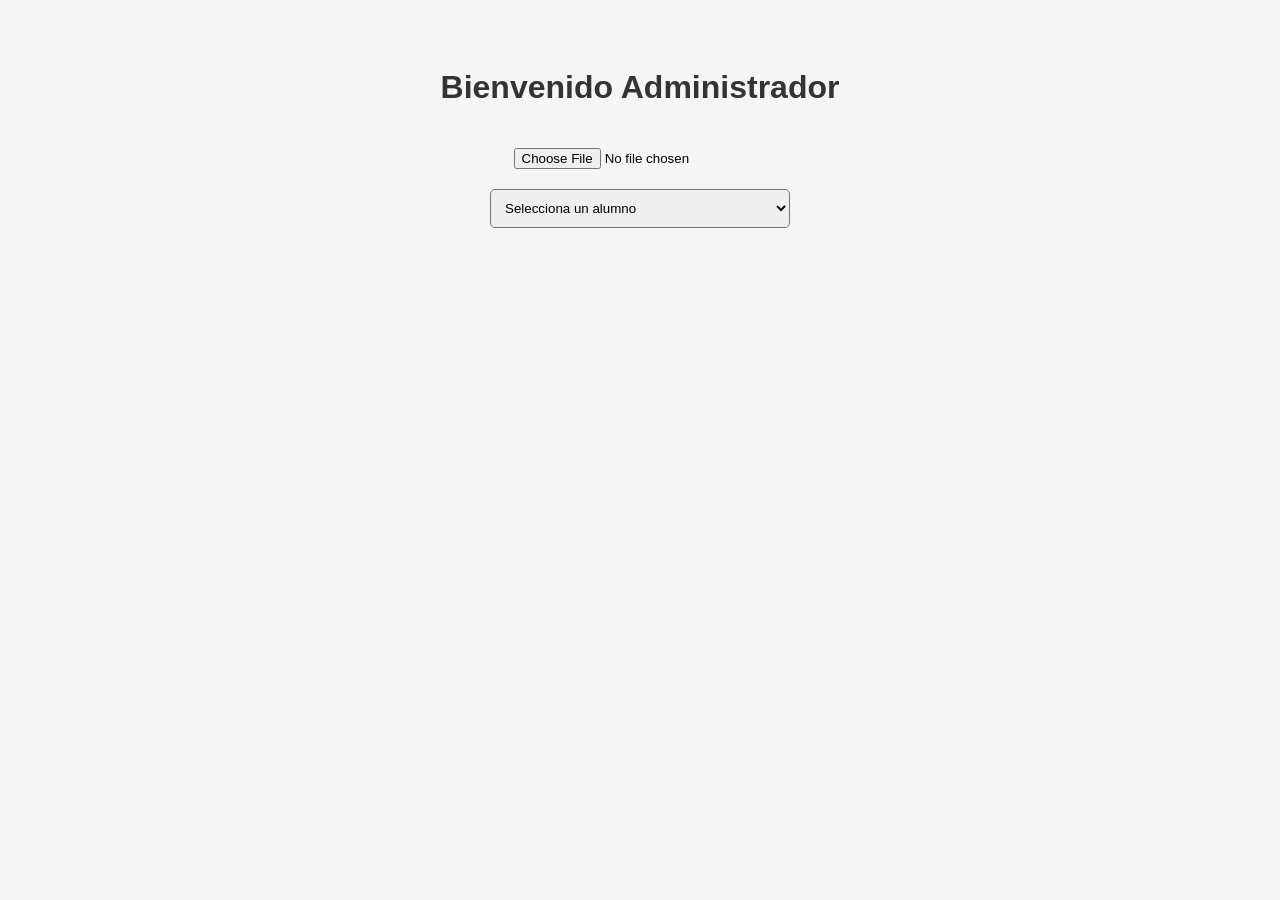
==== Admin.htm @ 26abb9e2 "Add files via upload" ====
<!DOCTYPE html>
<html lang="es">
<head>
  <meta charset="UTF-8">
  <title>Admin</title>
  <style>
    body {
      font-family: Arial, sans-serif;
      padding: 40px;
      background-color: #f5f5f5;
      text-align: center;
    }

    h1 {
      color: #333;
    }

    input[type="file"] {
      margin-top: 20px;
    }

    select {
      width: 300px;
      padding: 10px;
      margin-top: 20px;
      border-radius: 5px;
    }

    .info {
      margin-top: 20px;
      font-size: 1.2em;
      color: #333;
    }
  </style>
</head>
<body>

  <h1>Bienvenido Administrador</h1>

  <!-- Botón para subir la base de datos -->
  <input type="file" id="csvFile" accept=".csv">

  <!-- Lista desplegable con alumnos -->
  <div>
    <select id="alumnoSelect">
      <option value="">Selecciona un alumno</option>
    </select>
  </div>

  <!-- Info del alumno seleccionado -->
  <div class="info" id="alumnoInfo"></div>

  <script>
    let alumnos = [];

    // Función para guardar la base en localStorage
    function guardarEnLocalStorage(textoCSV) {
      localStorage.setItem("baseDatosCSV", textoCSV);
    }

    // Función para cargar base desde localStorage
    function cargarDesdeLocalStorage() {
      const textoCSV = localStorage.getItem("baseDatosCSV");
      if (textoCSV) {
        parseCSV(textoCSV);
      }
    }

    document.getElementById("csvFile").addEventListener("change", function(event) {
      const file = event.target.files[0];
      if (file) {
        const reader = new FileReader();
        reader.onload = function(e) {
          const text = e.target.result;
          guardarEnLocalStorage(text); // Guardamos
          parseCSV(text); // Procesamos
        };
        reader.readAsText(file);
      }
    });

    function parseCSV(data) {
      const lines = data.trim().split("\n");
      const headers = lines[0].split("\t");
      alumnos = lines.slice(1).map(line => {
        const values = line.split("\t");
        const alumno = {};
        headers.forEach((h, i) => alumno[h.trim()] = values[i]?.trim());
        return alumno;
      });

      // Llenar el select con los alumnos
      const select = document.getElementById("alumnoSelect");
      select.innerHTML = '<option value="">Selecciona un alumno</option>';
      alumnos.forEach((alumno, index) => {
        const option = document.createElement("option");
        option.value = index;
        option.textContent = `${alumno.Nombre} ${alumno.Apellido}`;
        select.appendChild(option);
      });
    }

    document.getElementById("alumnoSelect").addEventListener("change", function() {
      const selectedIndex = this.value;
      const infoDiv = document.getElementById("alumnoInfo");

      if (selectedIndex !== "") {
        const alumno = alumnos[selectedIndex];
        infoDiv.innerHTML = `
          <strong>Grado:</strong> ${alumno.Grado}<br>
          <strong>Grupo:</strong> ${alumno.Grupo}
        `;
      } else {
        infoDiv.textContent = "";
      }
    });

    // Cargar base si ya existe en el navegador
    window.onload = cargarDesdeLocalStorage;
  </script>

</body>
</html>
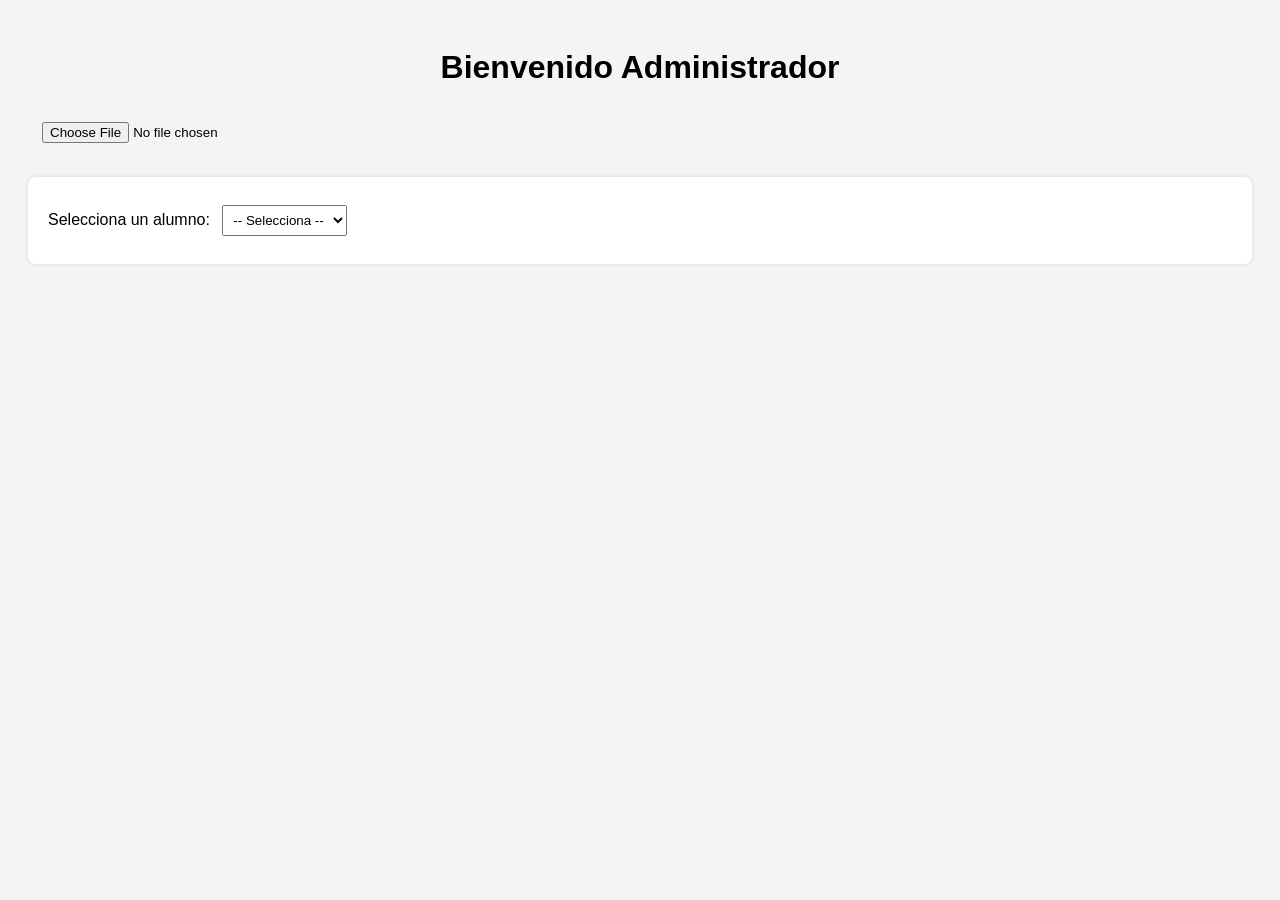
==== commit 017e4f30: "Add files via upload" ====
--- a/Admin.htm
+++ b/Admin.htm
@@ -4,76 +4,77 @@
   <meta charset="UTF-8">
   <title>Admin</title>
   <style>
-    body {
-      font-family: Arial, sans-serif;
-      padding: 40px;
-      background-color: #f5f5f5;
-      text-align: center;
-    }
-
-    h1 {
-      color: #333;
-    }
-
-    input[type="file"] {
-      margin-top: 20px;
-    }
-
-    select {
-      width: 300px;
-      padding: 10px;
-      margin-top: 20px;
-      border-radius: 5px;
-    }
-
-    .info {
-      margin-top: 20px;
-      font-size: 1.2em;
-      color: #333;
-    }
+    body { font-family: Arial, sans-serif; padding: 20px; background-color: #f4f4f4; }
+    h1 { text-align: center; }
+    select, input, button, textarea { margin: 8px; padding: 6px; }
+    .section { background: white; padding: 20px; margin-top: 20px; border-radius: 8px; box-shadow: 0 0 5px rgba(0,0,0,0.1); }
+    .hidden { display: none; }
+    .message { color: green; font-weight: bold; }
   </style>
 </head>
 <body>
 
   <h1>Bienvenido Administrador</h1>
 
-  <!-- Botón para subir la base de datos -->
+  <!-- Cargar archivo CSV -->
   <input type="file" id="csvFile" accept=".csv">
 
-  <!-- Lista desplegable con alumnos -->
-  <div>
+  <!-- Selección de alumno -->
+  <div class="section">
+    <label for="alumnoSelect">Selecciona un alumno:</label>
     <select id="alumnoSelect">
-      <option value="">Selecciona un alumno</option>
+      <option value="">-- Selecciona --</option>
     </select>
   </div>
 
-  <!-- Info del alumno seleccionado -->
-  <div class="info" id="alumnoInfo"></div>
+  <!-- Selección de materia -->
+  <div class="section hidden" id="materiaSection">
+    <label for="materiaSelect">Materia:</label>
+    <select id="materiaSelect">
+      <option value="Biologia">Biología</option>
+      <option value="Informatica">Informática</option>
+    </select>
+    <br>
+    <button onclick="verCalificaciones()">Ver Calificaciones</button>
+    <button onclick="mostrarEdicion()">Editar Calificaciones</button>
+  </div>
+
+  <!-- Ver calificaciones -->
+  <div class="section hidden" id="verSection">
+    <h2>Datos del Alumno</h2>
+    <div id="datosAlumno"></div>
+    <h3>Calificaciones</h3>
+    <div id="verCalificaciones"></div>
+    <h3>Comentarios</h3>
+    <div id="verComentarios"></div>
+  </div>
+
+  <!-- Editar calificaciones -->
+  <div class="section hidden" id="editarSection">
+    <h2>Editar Calificación</h2>
+    <label for="parcial">Parcial (1 a 6):</label>
+    <input type="number" id="parcial" min="1" max="6">
+    <label for="calificacion">Calificación (1 a 10):</label>
+    <input type="number" id="calificacion" min="1" max="10">
+    <br>
+    <label for="comentario">Comentario:</label><br>
+    <textarea id="comentario" rows="3" cols="40"></textarea>
+    <br>
+    <button onclick="guardarCalificacion()">Guardar</button>
+    <div class="message" id="mensajeGuardado"></div>
+  </div>
 
   <script>
     let alumnos = [];
 
-    // Función para guardar la base en localStorage
-    function guardarEnLocalStorage(textoCSV) {
-      localStorage.setItem("baseDatosCSV", textoCSV);
-    }
-
-    // Función para cargar base desde localStorage
-    function cargarDesdeLocalStorage() {
-      const textoCSV = localStorage.getItem("baseDatosCSV");
-      if (textoCSV) {
-        parseCSV(textoCSV);
-      }
-    }
-
-    document.getElementById("csvFile").addEventListener("change", function(event) {
+    document.getElementById("csvFile").addEventListener("change", function (event) {
       const file = event.target.files[0];
       if (file) {
         const reader = new FileReader();
-        reader.onload = function(e) {
+        reader.onload = function (e) {
           const text = e.target.result;
-          guardarEnLocalStorage(text); // Guardamos
-          parseCSV(text); // Procesamos
+          localStorage.setItem("baseCSV", text);
+          parseCSV(text);
         };
         reader.readAsText(file);
       }
@@ -81,43 +82,100 @@
 
     function parseCSV(data) {
       const lines = data.trim().split("\n");
-      const headers = lines[0].split("\t");
+      const headers = lines[0].split(",");
       alumnos = lines.slice(1).map(line => {
-        const values = line.split("\t");
-        const alumno = {};
-        headers.forEach((h, i) => alumno[h.trim()] = values[i]?.trim());
-        return alumno;
+        const values = line.split(",");
+        let obj = {};
+        headers.forEach((h, i) => obj[h.trim()] = values[i].trim());
+        return obj;
       });
 
-      // Llenar el select con los alumnos
       const select = document.getElementById("alumnoSelect");
-      select.innerHTML = '<option value="">Selecciona un alumno</option>';
-      alumnos.forEach((alumno, index) => {
+      select.innerHTML = '<option value="">-- Selecciona --</option>';
+      alumnos.forEach((a, i) => {
         const option = document.createElement("option");
-        option.value = index;
-        option.textContent = `${alumno.Nombre} ${alumno.Apellido}`;
+        option.value = i;
+        option.textContent = `${a.Nombre} ${a.Apellido}`;
         select.appendChild(option);
       });
     }
 
-    document.getElementById("alumnoSelect").addEventListener("change", function() {
-      const selectedIndex = this.value;
-      const infoDiv = document.getElementById("alumnoInfo");
-
-      if (selectedIndex !== "") {
-        const alumno = alumnos[selectedIndex];
-        infoDiv.innerHTML = `
-          <strong>Grado:</strong> ${alumno.Grado}<br>
-          <strong>Grupo:</strong> ${alumno.Grupo}
-        `;
-      } else {
-        infoDiv.textContent = "";
-      }
+    document.getElementById("alumnoSelect").addEventListener("change", function () {
+      document.getElementById("materiaSection").classList.remove("hidden");
+      document.getElementById("verSection").classList.add("hidden");
+      document.getElementById("editarSection").classList.add("hidden");
     });
 
-    // Cargar base si ya existe en el navegador
-    window.onload = cargarDesdeLocalStorage;
+    function verCalificaciones() {
+      const idx = document.getElementById("alumnoSelect").value;
+      const materia = document.getElementById("materiaSelect").value;
+      if (idx === "") return;
+
+      const alumno = alumnos[idx];
+      const key = `${alumno.Matricula}_${materia}`;
+      const registro = JSON.parse(localStorage.getItem(key)) || {};
+
+      let htmlCal = "";
+      for (let i = 1; i <= 6; i++) {
+        const nota = registro[`P${i}`] || "No registrada";
+        htmlCal += `Parcial ${i}: ${nota}<br>`;
+      }
+
+      const b1 = promedio(registro[`P1`], registro[`P2`]);
+      const b2 = promedio(registro[`P3`], registro[`P4`]);
+      const b3 = promedio(registro[`P5`], registro[`P6`]);
+
+      let htmlInfo = `
+        Nombre: ${alumno.Nombre} ${alumno.Apellido}<br>
+        Matrícula: ${alumno.Matricula}<br>
+        Grado: ${alumno.Grado} - Grupo: ${alumno.Grupo}<br>`;
+
+      document.getElementById("datosAlumno").innerHTML = htmlInfo;
+      document.getElementById("verCalificaciones").innerHTML = htmlCal +
+        `<br><strong>Promedio B1:</strong> ${b1} <br><strong>Promedio B2:</strong> ${b2} <br><strong>Promedio B3:</strong> ${b3}`;
+      document.getElementById("verComentarios").innerText = registro.comentario || "Sin comentarios";
+
+      document.getElementById("verSection").classList.remove("hidden");
+      document.getElementById("editarSection").classList.add("hidden");
+    }
+
+    function mostrarEdicion() {
+      document.getElementById("verSection").classList.add("hidden");
+      document.getElementById("editarSection").classList.remove("hidden");
+    }
+
+    function guardarCalificacion() {
+      const idx = document.getElementById("alumnoSelect").value;
+      const materia = document.getElementById("materiaSelect").value;
+      const parcial = parseInt(document.getElementById("parcial").value);
+      const calificacion = parseFloat(document.getElementById("calificacion").value);
+      const comentario = document.getElementById("comentario").value.trim();
+
+      if (isNaN(parcial) || parcial < 1 || parcial > 6 || isNaN(calificacion) || calificacion < 1 || calificacion > 10) {
+        alert("Parcial debe estar entre 1 y 6 y calificación entre 1 y 10");
+        return;
+      }
+
+      const alumno = alumnos[idx];
+      const key = `${alumno.Matricula}_${materia}`;
+      let registro = JSON.parse(localStorage.getItem(key)) || {};
+      registro[`P${parcial}`] = calificacion;
+      if (comentario) registro.comentario = comentario;
+
+      localStorage.setItem(key, JSON.stringify(registro));
+      document.getElementById("mensajeGuardado").textContent = "✅ Calificación guardada exitosamente";
+    }
+
+    function promedio(a, b) {
+      a = parseFloat(a); b = parseFloat(b);
+      if (isNaN(a) || isNaN(b)) return "Incompleto";
+      return ((a + b) / 2).toFixed(2);
+    }
+
+    window.onload = () => {
+      const csv = localStorage.getItem("baseCSV");
+      if (csv) parseCSV(csv);
+    }
   </script>
-
 </body>
-</html>+</html>
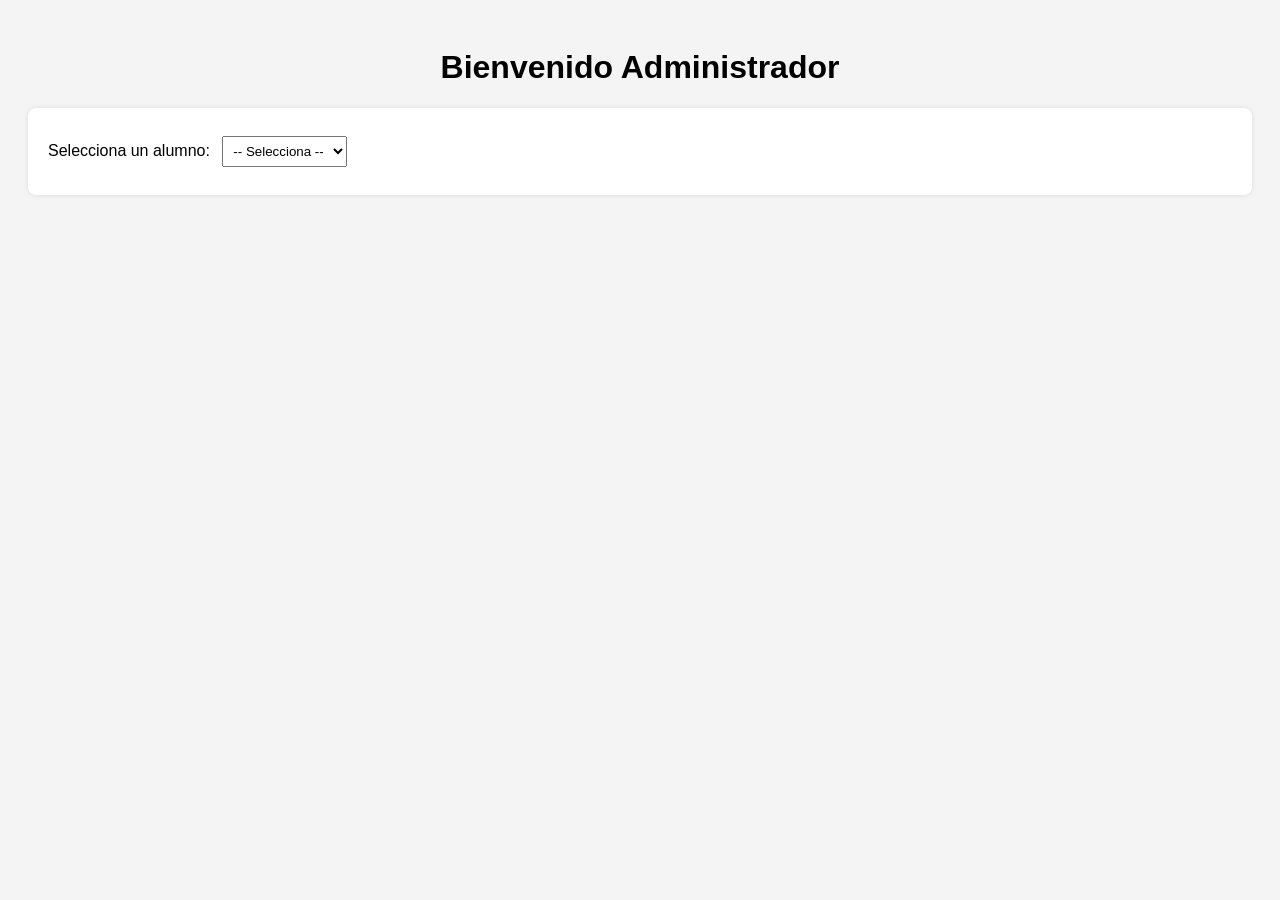
==== commit 2cc17590: "Add files via upload" ====
--- a/Admin.htm
+++ b/Admin.htm
@@ -15,9 +15,6 @@
 <body>
 
   <h1>Bienvenido Administrador</h1>
-
-  <!-- Cargar archivo CSV -->
-  <input type="file" id="csvFile" accept=".csv">
 
   <!-- Selección de alumno -->
   <div class="section">
@@ -65,20 +62,21 @@
   </div>
 
   <script>
+    const csvURL = "https://raw.githubusercontent.com/biojaime/IMM/bc585effeca008b886c5967332da889c1a4eec50/BD.csv";
     let alumnos = [];
 
-    document.getElementById("csvFile").addEventListener("change", function (event) {
-      const file = event.target.files[0];
-      if (file) {
-        const reader = new FileReader();
-        reader.onload = function (e) {
-          const text = e.target.result;
-          localStorage.setItem("baseCSV", text);
-          parseCSV(text);
-        };
-        reader.readAsText(file);
-      }
-    });
+    function cargarCSVDesdeGitHub() {
+      fetch(csvURL)
+        .then(res => res.text())
+        .then(data => {
+          localStorage.setItem("baseCSV", data);
+          parseCSV(data);
+        })
+        .catch(err => {
+          console.error("Error al cargar el CSV:", err);
+          alert("No se pudo cargar la base de datos desde GitHub.");
+        });
+    }
 
     function parseCSV(data) {
       const lines = data.trim().split("\n");
@@ -173,8 +171,7 @@
     }
 
     window.onload = () => {
-      const csv = localStorage.getItem("baseCSV");
-      if (csv) parseCSV(csv);
+      cargarCSVDesdeGitHub();
     }
   </script>
 </body>
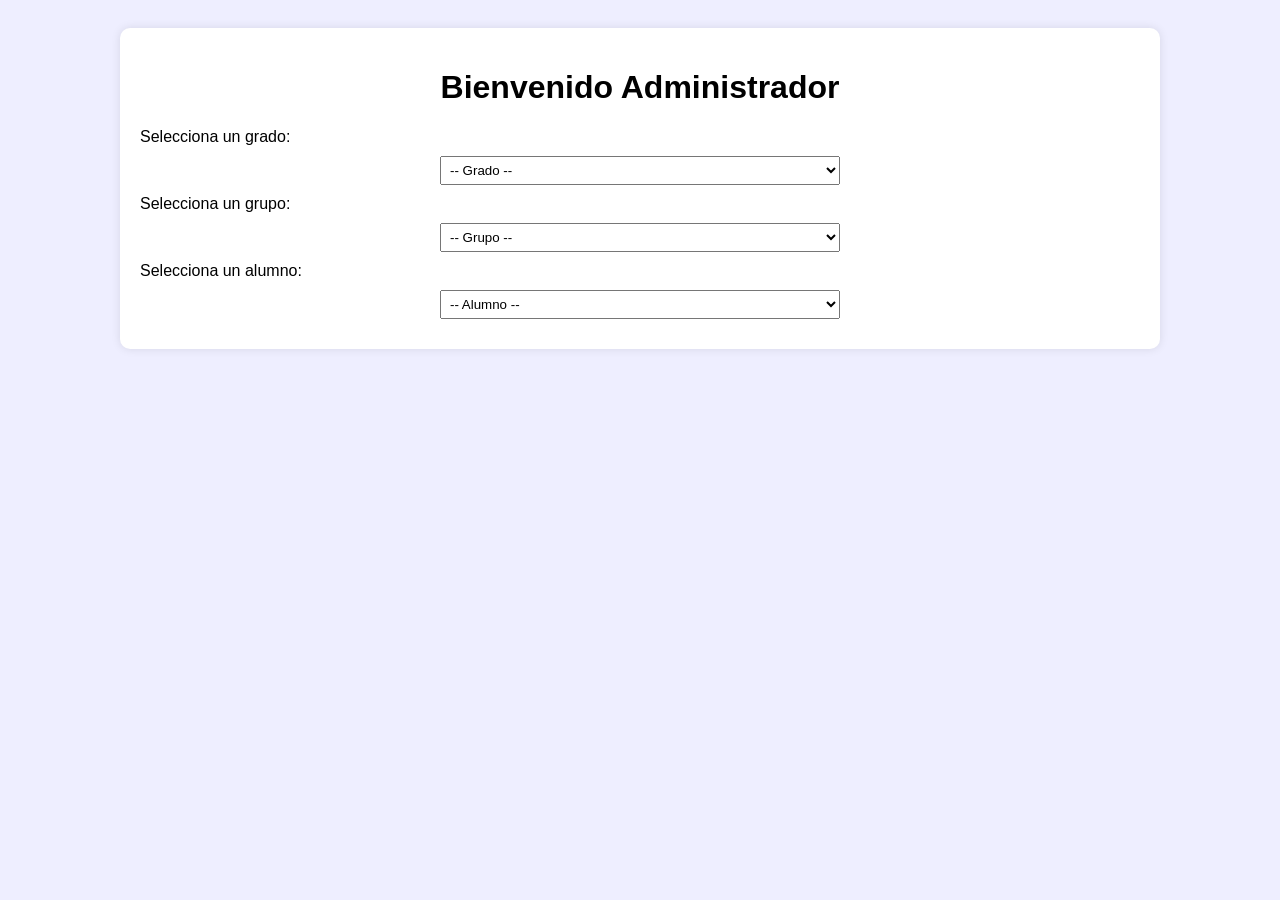
==== commit e0ec6fed: "Update Admin.htm" ====
--- a/Admin.htm
+++ b/Admin.htm
@@ -2,137 +2,164 @@
 <html lang="es">
 <head>
   <meta charset="UTF-8">
-  <title>Admin</title>
+  <title>Panel Administrador</title>
   <style>
-    body { font-family: Arial, sans-serif; padding: 20px; background-color: #f4f4f4; }
-    h1 { text-align: center; }
-    select, input, button, textarea { margin: 8px; padding: 6px; }
-    .section { background: white; padding: 20px; margin-top: 20px; border-radius: 8px; box-shadow: 0 0 5px rgba(0,0,0,0.1); }
+    body { font-family: Arial, sans-serif; background-color: #eef; padding: 20px; }
+    .container { max-width: 1000px; margin: 0 auto; background: white; padding: 20px; border-radius: 10px; box-shadow: 0 0 10px rgba(0,0,0,0.1); }
+    h1, h2 { text-align: center; }
+    label, select, input, button, textarea { display: block; margin: 10px auto; }
+    select, input, button, textarea { padding: 5px; width: 90%; max-width: 400px; }
     .hidden { display: none; }
-    .message { color: green; font-weight: bold; }
   </style>
 </head>
 <body>
-
-  <h1>Bienvenido Administrador</h1>
-
-  <!-- Selección de alumno -->
-  <div class="section">
+  <div class="container">
+    <h1>Bienvenido Administrador</h1>
+
+    <label for="gradoSelect">Selecciona un grado:</label>
+    <select id="gradoSelect">
+      <option value="">-- Grado --</option>
+    </select>
+
+    <label for="grupoSelect">Selecciona un grupo:</label>
+    <select id="grupoSelect">
+      <option value="">-- Grupo --</option>
+    </select>
+
     <label for="alumnoSelect">Selecciona un alumno:</label>
     <select id="alumnoSelect">
-      <option value="">-- Selecciona --</option>
+      <option value="">-- Alumno --</option>
     </select>
+
+    <div id="materiaSection" class="hidden">
+      <label for="materiaSelect">Materia:</label>
+      <select id="materiaSelect">
+        <option value="Biologia">Biología</option>
+        <option value="Informatica">Informática</option>
+      </select>
+      <button onclick="verCalificaciones()">Ver Calificaciones</button>
+      <button onclick="mostrarEdicion()">Editar Calificaciones</button>
+    </div>
+
+    <div id="verSection" class="hidden">
+      <h2>Datos del Alumno</h2>
+      <div id="datosAlumno"></div>
+      <h3>Calificaciones</h3>
+      <div id="verCalificaciones"></div>
+      <h3>Comentarios</h3>
+      <div id="verComentarios"></div>
+    </div>
+
+    <div id="editarSection" class="hidden">
+      <h2>Editar Calificación</h2>
+      <label for="parcial">Parcial (1 a 6):</label>
+      <input type="number" id="parcial" min="1" max="6">
+      <label for="calificacion">Calificación (1 a 10):</label>
+      <input type="number" id="calificacion" min="1" max="10">
+      <label for="comentario">Comentario:</label>
+      <textarea id="comentario" rows="3"></textarea>
+      <button onclick="guardarCalificacion()">Guardar</button>
+      <div id="mensajeGuardado" style="color:green;"></div>
+    </div>
   </div>
 
-  <!-- Selección de materia -->
-  <div class="section hidden" id="materiaSection">
-    <label for="materiaSelect">Materia:</label>
-    <select id="materiaSelect">
-      <option value="Biologia">Biología</option>
-      <option value="Informatica">Informática</option>
-    </select>
-    <br>
-    <button onclick="verCalificaciones()">Ver Calificaciones</button>
-    <button onclick="mostrarEdicion()">Editar Calificaciones</button>
-  </div>
-
-  <!-- Ver calificaciones -->
-  <div class="section hidden" id="verSection">
-    <h2>Datos del Alumno</h2>
-    <div id="datosAlumno"></div>
-    <h3>Calificaciones</h3>
-    <div id="verCalificaciones"></div>
-    <h3>Comentarios</h3>
-    <div id="verComentarios"></div>
-  </div>
-
-  <!-- Editar calificaciones -->
-  <div class="section hidden" id="editarSection">
-    <h2>Editar Calificación</h2>
-    <label for="parcial">Parcial (1 a 6):</label>
-    <input type="number" id="parcial" min="1" max="6">
-    <label for="calificacion">Calificación (1 a 10):</label>
-    <input type="number" id="calificacion" min="1" max="10">
-    <br>
-    <label for="comentario">Comentario:</label><br>
-    <textarea id="comentario" rows="3" cols="40"></textarea>
-    <br>
-    <button onclick="guardarCalificacion()">Guardar</button>
-    <div class="message" id="mensajeGuardado"></div>
-  </div>
-
   <script>
-    const csvURL = "https://raw.githubusercontent.com/biojaime/IMM/bc585effeca008b886c5967332da889c1a4eec50/BD.csv";
     let alumnos = [];
-
-    function cargarCSVDesdeGitHub() {
-      fetch(csvURL)
-        .then(res => res.text())
-        .then(data => {
-          localStorage.setItem("baseCSV", data);
-          parseCSV(data);
-        })
-        .catch(err => {
-          console.error("Error al cargar el CSV:", err);
-          alert("No se pudo cargar la base de datos desde GitHub.");
-        });
-    }
-
-    function parseCSV(data) {
-      const lines = data.trim().split("\n");
-      const headers = lines[0].split(",");
-      alumnos = lines.slice(1).map(line => {
-        const values = line.split(",");
-        let obj = {};
-        headers.forEach((h, i) => obj[h.trim()] = values[i].trim());
-        return obj;
+    const gradoSelect = document.getElementById("gradoSelect");
+    const grupoSelect = document.getElementById("grupoSelect");
+    const alumnoSelect = document.getElementById("alumnoSelect");
+
+    fetch("https://raw.githubusercontent.com/biojaime/IMM/b7646fcd970cae3207e819ff12dbe592aa40bf1d/BD.csv")
+      .then(response => response.text())
+      .then(data => {
+        const lines = data.split("\n").filter(line => line.trim() !== "");
+        const headers = lines[0].split(",");
+        alumnos = lines.slice(1).map(line => {
+          const values = line.split(",");
+          const obj = {};
+          headers.forEach((header, i) => obj[header.trim()] = values[i]?.trim());
+          return obj;
+        });
+
+        const grados = [...new Set(alumnos.map(a => a.Grado))].sort();
+        const grupos = [...new Set(alumnos.map(a => a.Grupo))].sort();
+
+        grados.forEach(g => {
+          const option = document.createElement("option");
+          option.value = g;
+          option.textContent = g;
+          gradoSelect.appendChild(option);
+        });
+
+        grupos.forEach(g => {
+          const option = document.createElement("option");
+          option.value = g;
+          option.textContent = g;
+          grupoSelect.appendChild(option);
+        });
+
+        actualizarListaAlumnos();
       });
 
-      const select = document.getElementById("alumnoSelect");
-      select.innerHTML = '<option value="">-- Selecciona --</option>';
-      alumnos.forEach((a, i) => {
-        const option = document.createElement("option");
-        option.value = i;
-        option.textContent = `${a.Nombre} ${a.Apellido}`;
-        select.appendChild(option);
-      });
-    }
-
-    document.getElementById("alumnoSelect").addEventListener("change", function () {
-      document.getElementById("materiaSection").classList.remove("hidden");
-      document.getElementById("verSection").classList.add("hidden");
-      document.getElementById("editarSection").classList.add("hidden");
+    gradoSelect.addEventListener("change", actualizarListaAlumnos);
+    grupoSelect.addEventListener("change", actualizarListaAlumnos);
+
+    alumnoSelect.addEventListener("change", () => {
+      if (alumnoSelect.value) {
+        document.getElementById("materiaSection").classList.remove("hidden");
+        document.getElementById("verSection").classList.add("hidden");
+        document.getElementById("editarSection").classList.add("hidden");
+      }
     });
 
+    function actualizarListaAlumnos() {
+      const grado = gradoSelect.value;
+      const grupo = grupoSelect.value;
+      alumnoSelect.innerHTML = '<option value="">-- Alumno --</option>';
+
+      alumnos
+        .filter(a => (!grado || a.Grado === grado) && (!grupo || a.Grupo === grupo))
+        .forEach(a => {
+          const option = document.createElement("option");
+          option.value = a.Matricula;
+          option.textContent = `${a.Nombre} ${a.Apellido}`;
+          alumnoSelect.appendChild(option);
+        });
+    }
+
     function verCalificaciones() {
-      const idx = document.getElementById("alumnoSelect").value;
+      const matricula = alumnoSelect.value;
       const materia = document.getElementById("materiaSelect").value;
-      if (idx === "") return;
-
-      const alumno = alumnos[idx];
-      const key = `${alumno.Matricula}_${materia}`;
+      const alumno = alumnos.find(a => a.Matricula === matricula);
+      const key = `${matricula}_${materia}`;
       const registro = JSON.parse(localStorage.getItem(key)) || {};
 
       let htmlCal = "";
       for (let i = 1; i <= 6; i++) {
-        const nota = registro[`P${i}`] || "No registrada";
+        let nota = parseFloat(registro[`P${i}`]);
+        if (isNaN(nota)) {
+          nota = "No registrada";
+        } else {
+          nota = Math.round(nota * 10) / 10;
+          const leyenda = leyendaNota(nota);
+          nota = `${nota} - ${leyenda}`;
+        }
         htmlCal += `Parcial ${i}: ${nota}<br>`;
       }
 
-      const b1 = promedio(registro[`P1`], registro[`P2`]);
-      const b2 = promedio(registro[`P3`], registro[`P4`]);
-      const b3 = promedio(registro[`P5`], registro[`P6`]);
-
-      let htmlInfo = `
-        Nombre: ${alumno.Nombre} ${alumno.Apellido}<br>
-        Matrícula: ${alumno.Matricula}<br>
-        Grado: ${alumno.Grado} - Grupo: ${alumno.Grupo}<br>`;
+      const b1 = calcularPromedio(registro[`P1`], registro[`P2`]);
+      const b2 = calcularPromedio(registro[`P3`], registro[`P4`]);
+      const b3 = calcularPromedio(registro[`P5`], registro[`P6`]);
+
+      let htmlInfo = `Nombre: ${alumno.Nombre} ${alumno.Apellido}<br>
+                      Matrícula: ${alumno.Matricula}<br>
+                      Grado: ${alumno.Grado} - Grupo: ${alumno.Grupo}<br>`;
 
       document.getElementById("datosAlumno").innerHTML = htmlInfo;
       document.getElementById("verCalificaciones").innerHTML = htmlCal +
-        `<br><strong>Promedio B1:</strong> ${b1} <br><strong>Promedio B2:</strong> ${b2} <br><strong>Promedio B3:</strong> ${b3}`;
-      document.getElementById("verComentarios").innerText = registro.comentario || "Sin comentarios";
-
+        `<br><strong>Promedio B1:</strong> ${b1}<br><strong>Promedio B2:</strong> ${b2}<br><strong>Promedio B3:</strong> ${b3}<br><strong>Promedio Final:</strong> ${promedioFinal([b1, b2, b3])}`;
+
+      document.getElementById("verComentarios").textContent = registro.comentario || "Sin comentarios";
       document.getElementById("verSection").classList.remove("hidden");
       document.getElementById("editarSection").classList.add("hidden");
     }
@@ -143,7 +170,7 @@
     }
 
     function guardarCalificacion() {
-      const idx = document.getElementById("alumnoSelect").value;
+      const matricula = alumnoSelect.value;
       const materia = document.getElementById("materiaSelect").value;
       const parcial = parseInt(document.getElementById("parcial").value);
       const calificacion = parseFloat(document.getElementById("calificacion").value);
@@ -154,24 +181,40 @@
         return;
       }
 
-      const alumno = alumnos[idx];
-      const key = `${alumno.Matricula}_${materia}`;
+      const key = `${matricula}_${materia}`;
       let registro = JSON.parse(localStorage.getItem(key)) || {};
       registro[`P${parcial}`] = calificacion;
       if (comentario) registro.comentario = comentario;
-
       localStorage.setItem(key, JSON.stringify(registro));
       document.getElementById("mensajeGuardado").textContent = "✅ Calificación guardada exitosamente";
     }
 
-    function promedio(a, b) {
+    function calcularPromedio(a, b) {
       a = parseFloat(a); b = parseFloat(b);
       if (isNaN(a) || isNaN(b)) return "Incompleto";
-      return ((a + b) / 2).toFixed(2);
-    }
-
-    window.onload = () => {
-      cargarCSVDesdeGitHub();
+      let prom = (a + b) / 2;
+      return redondear(prom);
+    }
+
+    function promedioFinal(bimestres) {
+      const nums = bimestres.map(b => parseFloat(b)).filter(n => !isNaN(n));
+      if (nums.length !== 3) return "Incompleto";
+      return redondear(nums.reduce((a, b) => a + b, 0) / 3);
+    }
+
+    function redondear(num) {
+      const parteDecimal = num - Math.floor(num);
+      if (num >= 6 && parteDecimal >= 0.5) return Math.ceil(num);
+      return Math.floor(num * 10 + 0.5) / 10;
+    }
+
+    function leyendaNota(nota) {
+      if (nota === 10) return "Excelente";
+      if (nota === 9) return "Bueno";
+      if (nota === 8) return "Promedio";
+      if (nota === 7) return "Regular";
+      if (nota === 6) return "Podría mejorar";
+      return "Malo (Reprobado)";
     }
   </script>
 </body>
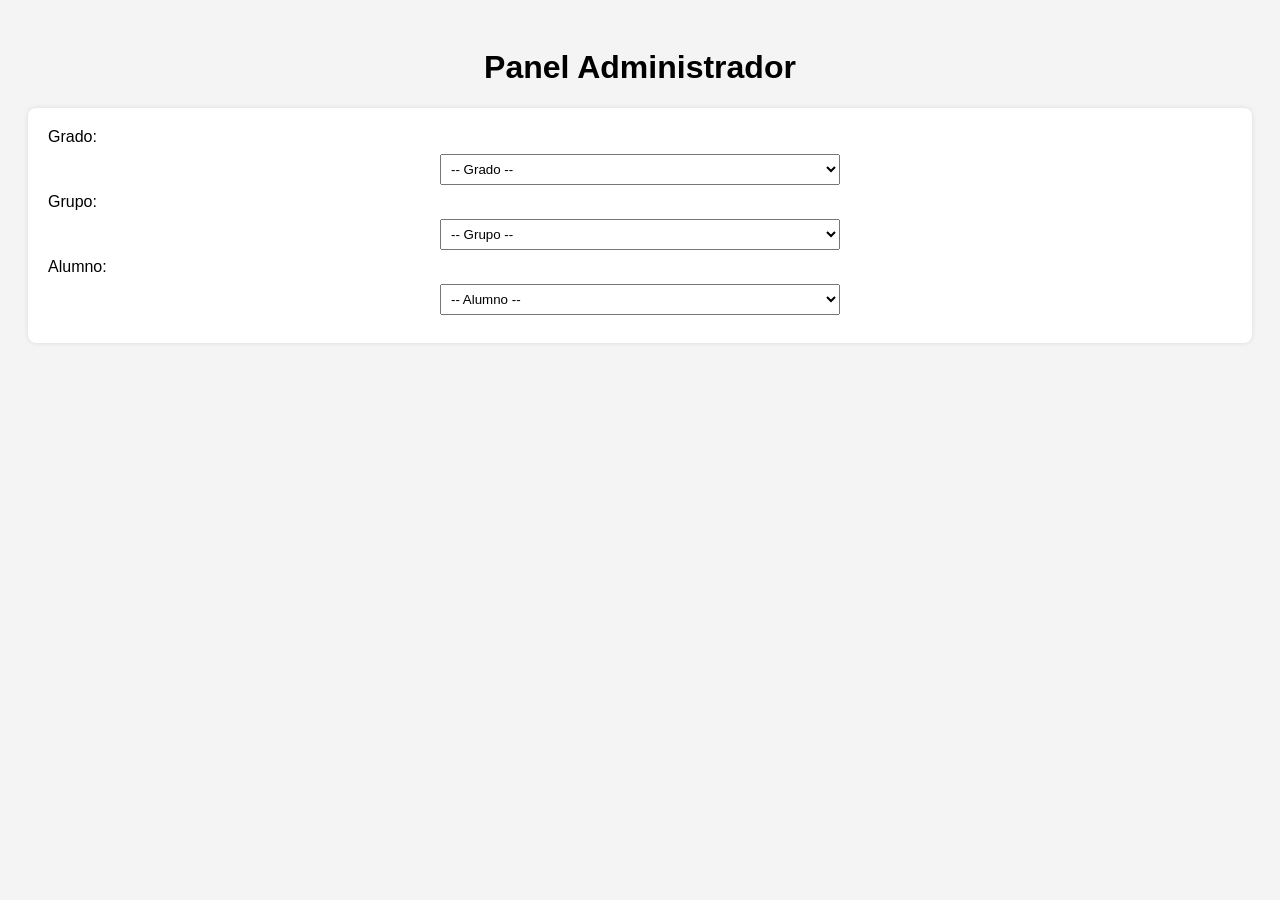
==== commit a83ff90d: "Update Admin.htm" ====
--- a/Admin.htm
+++ b/Admin.htm
@@ -2,128 +2,108 @@
 <html lang="es">
 <head>
   <meta charset="UTF-8">
-  <title>Panel Administrador</title>
+  <title>Admin</title>
   <style>
-    body { font-family: Arial, sans-serif; background-color: #eef; padding: 20px; }
-    .container { max-width: 1000px; margin: 0 auto; background: white; padding: 20px; border-radius: 10px; box-shadow: 0 0 10px rgba(0,0,0,0.1); }
-    h1, h2 { text-align: center; }
-    label, select, input, button, textarea { display: block; margin: 10px auto; }
-    select, input, button, textarea { padding: 5px; width: 90%; max-width: 400px; }
+    body { font-family: Arial, sans-serif; padding: 20px; background-color: #f4f4f4; }
+    h1 { text-align: center; }
+    select, input, button, textarea { margin: 8px; padding: 6px; width: 90%; max-width: 400px; display: block; margin-left: auto; margin-right: auto; }
+    .section { background: white; padding: 20px; margin-top: 20px; border-radius: 8px; box-shadow: 0 0 5px rgba(0,0,0,0.1); }
     .hidden { display: none; }
+    .message { color: green; font-weight: bold; text-align: center; }
+    #verCalificaciones, #verComentarios { margin-top: 10px; }
   </style>
 </head>
 <body>
-  <div class="container">
-    <h1>Bienvenido Administrador</h1>
 
-    <label for="gradoSelect">Selecciona un grado:</label>
-    <select id="gradoSelect">
-      <option value="">-- Grado --</option>
+  <h1>Panel Administrador</h1>
+
+  <!-- Filtros -->
+  <div class="section">
+    <label for="gradoSelect">Grado:</label>
+    <select id="gradoSelect"><option value="">-- Grado --</option></select>
+
+    <label for="grupoSelect">Grupo:</label>
+    <select id="grupoSelect"><option value="">-- Grupo --</option></select>
+
+    <label for="alumnoSelect">Alumno:</label>
+    <select id="alumnoSelect"><option value="">-- Alumno --</option></select>
+  </div>
+
+  <!-- Selección de materia -->
+  <div class="section hidden" id="materiaSection">
+    <label for="materiaSelect">Materia:</label>
+    <select id="materiaSelect">
+      <option value="Biologia">Biología</option>
+      <option value="Informatica">Informática</option>
     </select>
+    <button onclick="verCalificaciones()">Ver Calificaciones</button>
+    <button onclick="mostrarEdicion()">Editar Calificaciones</button>
+  </div>
 
-    <label for="grupoSelect">Selecciona un grupo:</label>
-    <select id="grupoSelect">
-      <option value="">-- Grupo --</option>
-    </select>
+  <!-- Visualización -->
+  <div class="section hidden" id="verSection">
+    <h3>Datos del Alumno</h3>
+    <div id="datosAlumno"></div>
+    <h3>Calificaciones</h3>
+    <div id="verCalificaciones"></div>
+    <h3>Comentarios</h3>
+    <div id="verComentarios"></div>
+  </div>
 
-    <label for="alumnoSelect">Selecciona un alumno:</label>
-    <select id="alumnoSelect">
-      <option value="">-- Alumno --</option>
-    </select>
-
-    <div id="materiaSection" class="hidden">
-      <label for="materiaSelect">Materia:</label>
-      <select id="materiaSelect">
-        <option value="Biologia">Biología</option>
-        <option value="Informatica">Informática</option>
-      </select>
-      <button onclick="verCalificaciones()">Ver Calificaciones</button>
-      <button onclick="mostrarEdicion()">Editar Calificaciones</button>
-    </div>
-
-    <div id="verSection" class="hidden">
-      <h2>Datos del Alumno</h2>
-      <div id="datosAlumno"></div>
-      <h3>Calificaciones</h3>
-      <div id="verCalificaciones"></div>
-      <h3>Comentarios</h3>
-      <div id="verComentarios"></div>
-    </div>
-
-    <div id="editarSection" class="hidden">
-      <h2>Editar Calificación</h2>
-      <label for="parcial">Parcial (1 a 6):</label>
-      <input type="number" id="parcial" min="1" max="6">
-      <label for="calificacion">Calificación (1 a 10):</label>
-      <input type="number" id="calificacion" min="1" max="10">
-      <label for="comentario">Comentario:</label>
-      <textarea id="comentario" rows="3"></textarea>
-      <button onclick="guardarCalificacion()">Guardar</button>
-      <div id="mensajeGuardado" style="color:green;"></div>
-    </div>
+  <!-- Edición -->
+  <div class="section hidden" id="editarSection">
+    <h3>Editar Calificación</h3>
+    <label for="parcial">Parcial (1 a 6):</label>
+    <input type="number" id="parcial" min="1" max="6">
+    <label for="calificacion">Calificación (1 a 10):</label>
+    <input type="number" id="calificacion" min="1" max="10">
+    <label for="comentario">Comentario:</label>
+    <textarea id="comentario" rows="3"></textarea>
+    <button onclick="guardarCalificacion()">Guardar</button>
+    <div class="message" id="mensajeGuardado"></div>
   </div>
 
   <script>
+    const URL = "https://script.google.com/macros/s/AKfycbyQi_puNk04BGvNorGsnKKJcW_InsvyQxocZyzeY39h2bxSzPLXlFR_xAF7R1lomoA/exec";
     let alumnos = [];
+
     const gradoSelect = document.getElementById("gradoSelect");
     const grupoSelect = document.getElementById("grupoSelect");
     const alumnoSelect = document.getElementById("alumnoSelect");
 
-    fetch("https://raw.githubusercontent.com/biojaime/IMM/b7646fcd970cae3207e819ff12dbe592aa40bf1d/BD.csv")
-      .then(response => response.text())
+    fetch(URL)
+      .then(res => res.json())
       .then(data => {
-        const lines = data.split("\n").filter(line => line.trim() !== "");
-        const headers = lines[0].split(",");
-        alumnos = lines.slice(1).map(line => {
-          const values = line.split(",");
-          const obj = {};
-          headers.forEach((header, i) => obj[header.trim()] = values[i]?.trim());
-          return obj;
-        });
+        alumnos = data;
 
         const grados = [...new Set(alumnos.map(a => a.Grado))].sort();
         const grupos = [...new Set(alumnos.map(a => a.Grupo))].sort();
 
-        grados.forEach(g => {
-          const option = document.createElement("option");
-          option.value = g;
-          option.textContent = g;
-          gradoSelect.appendChild(option);
-        });
+        grados.forEach(g => gradoSelect.add(new Option(g, g)));
+        grupos.forEach(g => grupoSelect.add(new Option(g, g)));
 
-        grupos.forEach(g => {
-          const option = document.createElement("option");
-          option.value = g;
-          option.textContent = g;
-          grupoSelect.appendChild(option);
-        });
-
-        actualizarListaAlumnos();
+        actualizarAlumnos();
       });
 
-    gradoSelect.addEventListener("change", actualizarListaAlumnos);
-    grupoSelect.addEventListener("change", actualizarListaAlumnos);
-
+    gradoSelect.addEventListener("change", actualizarAlumnos);
+    grupoSelect.addEventListener("change", actualizarAlumnos);
     alumnoSelect.addEventListener("change", () => {
-      if (alumnoSelect.value) {
-        document.getElementById("materiaSection").classList.remove("hidden");
-        document.getElementById("verSection").classList.add("hidden");
-        document.getElementById("editarSection").classList.add("hidden");
-      }
+      document.getElementById("materiaSection").classList.remove("hidden");
+      document.getElementById("verSection").classList.add("hidden");
+      document.getElementById("editarSection").classList.add("hidden");
     });
 
-    function actualizarListaAlumnos() {
+    function actualizarAlumnos() {
       const grado = gradoSelect.value;
       const grupo = grupoSelect.value;
+
       alumnoSelect.innerHTML = '<option value="">-- Alumno --</option>';
 
       alumnos
         .filter(a => (!grado || a.Grado === grado) && (!grupo || a.Grupo === grupo))
         .forEach(a => {
-          const option = document.createElement("option");
-          option.value = a.Matricula;
-          option.textContent = `${a.Nombre} ${a.Apellido}`;
-          alumnoSelect.appendChild(option);
+          const op = new Option(`${a.Nombre} ${a.Apellido}`, a.Matricula);
+          alumnoSelect.add(op);
         });
     }
 
@@ -131,35 +111,33 @@
       const matricula = alumnoSelect.value;
       const materia = document.getElementById("materiaSelect").value;
       const alumno = alumnos.find(a => a.Matricula === matricula);
-      const key = `${matricula}_${materia}`;
-      const registro = JSON.parse(localStorage.getItem(key)) || {};
 
-      let htmlCal = "";
+      if (!alumno) return;
+
+      let html = "";
       for (let i = 1; i <= 6; i++) {
-        let nota = parseFloat(registro[`P${i}`]);
-        if (isNaN(nota)) {
-          nota = "No registrada";
-        } else {
-          nota = Math.round(nota * 10) / 10;
-          const leyenda = leyendaNota(nota);
-          nota = `${nota} - ${leyenda}`;
-        }
-        htmlCal += `Parcial ${i}: ${nota}<br>`;
+        const cal = alumno[`${materia}_P${i}`];
+        html += `Parcial ${i}: ${cal || "No registrada"}<br>`;
       }
 
-      const b1 = calcularPromedio(registro[`P1`], registro[`P2`]);
-      const b2 = calcularPromedio(registro[`P3`], registro[`P4`]);
-      const b3 = calcularPromedio(registro[`P5`], registro[`P6`]);
+      const prom = (a, b) => {
+        const na = parseFloat(alumno[`${materia}_P${a}`]);
+        const nb = parseFloat(alumno[`${materia}_P${b}`]);
+        return isNaN(na) || isNaN(nb) ? "Incompleto" : ((na + nb) / 2).toFixed(2);
+      };
 
-      let htmlInfo = `Nombre: ${alumno.Nombre} ${alumno.Apellido}<br>
-                      Matrícula: ${alumno.Matricula}<br>
-                      Grado: ${alumno.Grado} - Grupo: ${alumno.Grupo}<br>`;
+      html += `<br><strong>Promedio B1:</strong> ${prom(1, 2)}<br>`;
+      html += `<strong>Promedio B2:</strong> ${prom(3, 4)}<br>`;
+      html += `<strong>Promedio B3:</strong> ${prom(5, 6)}<br>`;
 
-      document.getElementById("datosAlumno").innerHTML = htmlInfo;
-      document.getElementById("verCalificaciones").innerHTML = htmlCal +
-        `<br><strong>Promedio B1:</strong> ${b1}<br><strong>Promedio B2:</strong> ${b2}<br><strong>Promedio B3:</strong> ${b3}<br><strong>Promedio Final:</strong> ${promedioFinal([b1, b2, b3])}`;
+      document.getElementById("datosAlumno").innerHTML = `
+        Nombre: ${alumno.Nombre} ${alumno.Apellido}<br>
+        Matrícula: ${alumno.Matricula}<br>
+        Grado: ${alumno.Grado} - Grupo: ${alumno.Grupo}
+      `;
+      document.getElementById("verCalificaciones").innerHTML = html;
+      document.getElementById("verComentarios").innerText = alumno[`Comentario_${materia}`] || "Sin comentarios";
 
-      document.getElementById("verComentarios").textContent = registro.comentario || "Sin comentarios";
       document.getElementById("verSection").classList.remove("hidden");
       document.getElementById("editarSection").classList.add("hidden");
     }
@@ -176,45 +154,21 @@
       const calificacion = parseFloat(document.getElementById("calificacion").value);
       const comentario = document.getElementById("comentario").value.trim();
 
-      if (isNaN(parcial) || parcial < 1 || parcial > 6 || isNaN(calificacion) || calificacion < 1 || calificacion > 10) {
-        alert("Parcial debe estar entre 1 y 6 y calificación entre 1 y 10");
+      if (!matricula || !materia || isNaN(parcial) || parcial < 1 || parcial > 6 || isNaN(calificacion)) {
+        alert("Verifica que los datos sean correctos.");
         return;
       }
 
-      const key = `${matricula}_${materia}`;
-      let registro = JSON.parse(localStorage.getItem(key)) || {};
-      registro[`P${parcial}`] = calificacion;
-      if (comentario) registro.comentario = comentario;
-      localStorage.setItem(key, JSON.stringify(registro));
-      document.getElementById("mensajeGuardado").textContent = "✅ Calificación guardada exitosamente";
-    }
-
-    function calcularPromedio(a, b) {
-      a = parseFloat(a); b = parseFloat(b);
-      if (isNaN(a) || isNaN(b)) return "Incompleto";
-      let prom = (a + b) / 2;
-      return redondear(prom);
-    }
-
-    function promedioFinal(bimestres) {
-      const nums = bimestres.map(b => parseFloat(b)).filter(n => !isNaN(n));
-      if (nums.length !== 3) return "Incompleto";
-      return redondear(nums.reduce((a, b) => a + b, 0) / 3);
-    }
-
-    function redondear(num) {
-      const parteDecimal = num - Math.floor(num);
-      if (num >= 6 && parteDecimal >= 0.5) return Math.ceil(num);
-      return Math.floor(num * 10 + 0.5) / 10;
-    }
-
-    function leyendaNota(nota) {
-      if (nota === 10) return "Excelente";
-      if (nota === 9) return "Bueno";
-      if (nota === 8) return "Promedio";
-      if (nota === 7) return "Regular";
-      if (nota === 6) return "Podría mejorar";
-      return "Malo (Reprobado)";
+      fetch(URL, {
+        method: "POST",
+        body: JSON.stringify({ matricula, materia, parcial, calificacion, comentario }),
+        headers: { "Content-Type": "application/json" }
+      })
+      .then(res => res.text())
+      .then(msg => {
+        document.getElementById("mensajeGuardado").textContent = "✅ Datos guardados correctamente.";
+        setTimeout(() => location.reload(), 1000);
+      });
     }
   </script>
 </body>
